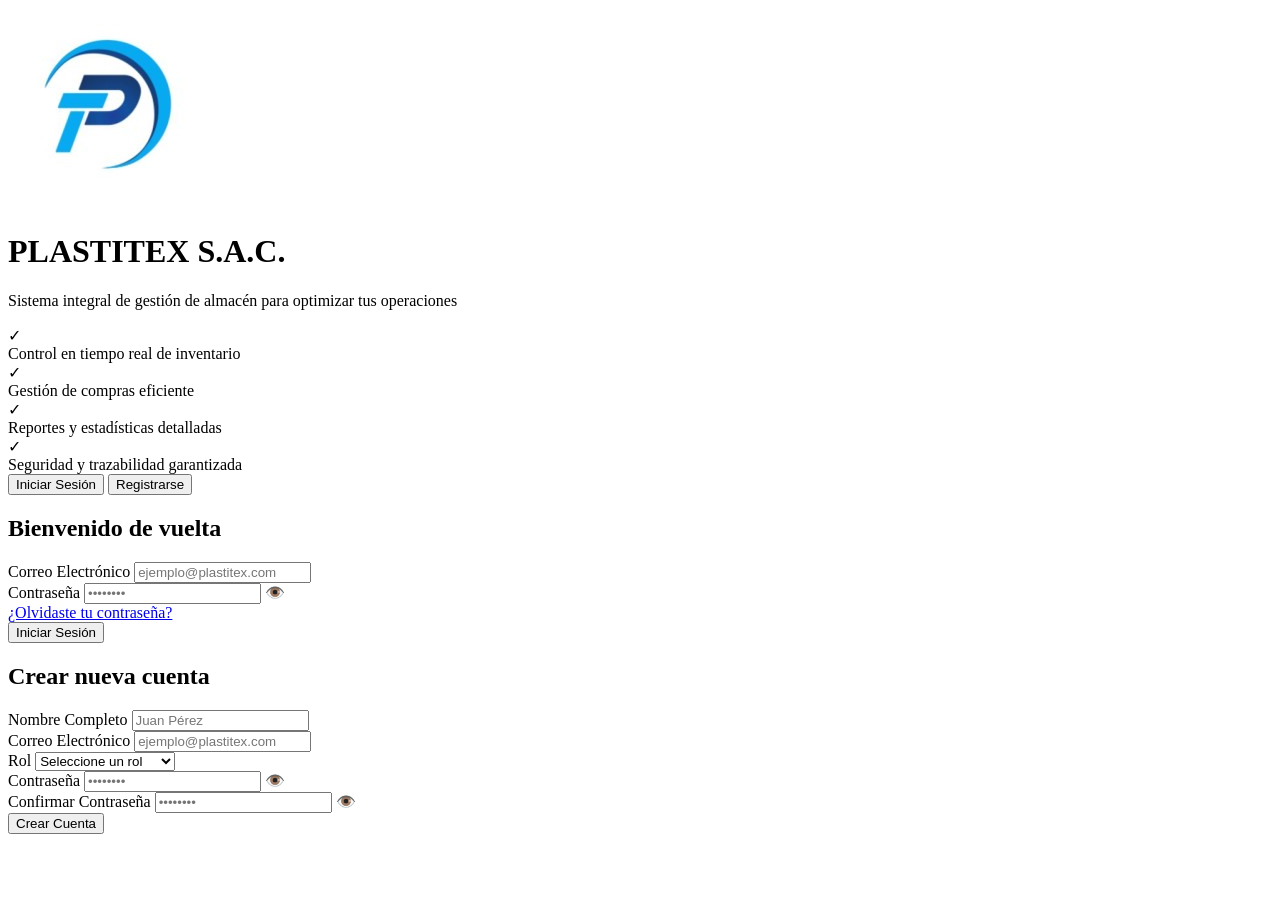
==== src/public/index.html @ a8b5e5da "feat(login): Add implement the BD to log into the system" ====
<!doctype html>
<html lang="es">
  <head>
    <meta charset="UTF-8" />
    <meta name="viewport" content="width=device-width, initial-scale=1.0" />
    <title>Plastitex - Sistema de Gestión</title>
    <link rel="stylesheet" href="/css/styles.css" />
  </head>
  <body>
    <div class="container">
      <div class="left-panel">
        <div class="logo">
          <img src="assets/images/logo.jpg" class="logo-img" alt="" />
        </div>
        <h1>PLASTITEX S.A.C.</h1>
        <p>
          Sistema integral de gestión de almacén para optimizar tus operaciones
        </p>

        <div class="features">
          <div class="feature-item">
            <div class="feature-icon">✓</div>
            <span>Control en tiempo real de inventario</span>
          </div>
          <div class="feature-item">
            <div class="feature-icon">✓</div>
            <span>Gestión de compras eficiente</span>
          </div>
          <div class="feature-item">
            <div class="feature-icon">✓</div>
            <span>Reportes y estadísticas detalladas</span>
          </div>
          <div class="feature-item">
            <div class="feature-icon">✓</div>
            <span>Seguridad y trazabilidad garantizada</span>
          </div>
        </div>
      </div>

      <div class="right-panel">
        <div class="form-container">
          <div class="tabs">
            <button class="tab active" onclick="switchTab('login')">
              Iniciar Sesión
            </button>
            <button class="tab" onclick="switchTab('register')">
              Registrarse
            </button>
          </div>

          <div id="alert" class="alert"></div>

          <!-- Formulario de Login -->
          <div id="login-form" class="form-content active">
            <h2 class="form-title">Bienvenido de vuelta</h2>

            <form onsubmit="handleLogin(event)">
              <div class="form-group">
                <label for="login-email">Correo Electrónico</label>
                <input
                  type="email"
                  id="login-email"
                  placeholder="ejemplo@plastitex.com"
                  required
                />
              </div>

              <div class="form-group password-toggle">
                <label for="login-password">Contraseña</label>
                <input
                  type="password"
                  id="login-password"
                  placeholder="••••••••"
                  required
                />
                <span
                  class="toggle-password"
                  onclick="togglePassword('login-password')"
                  >👁️</span
                >
              </div>

              <div class="forgot-password">
                <a
                  href="#"
                  onclick="showAlert('Contacta al administrador del sistema', 'error')"
                  >¿Olvidaste tu contraseña?</a
                >
              </div>

              <button type="submit" class="btn">Iniciar Sesión</button>
            </form>
          </div>

          <!-- Formulario de Registro -->
          <div id="register-form" class="form-content">
            <h2 class="form-title">Crear nueva cuenta</h2>

            <form onsubmit="handleRegister(event)">
              <div class="form-group">
                <label for="register-name">Nombre Completo</label>
                <input
                  type="text"
                  id="register-name"
                  placeholder="Juan Pérez"
                  required
                />
              </div>

              <div class="form-group">
                <label for="register-email">Correo Electrónico</label>
                <input
                  type="email"
                  id="register-email"
                  placeholder="ejemplo@plastitex.com"
                  required
                />
              </div>

              <div class="form-group">
                <label for="register-role">Rol</label>
                <select id="register-role" required>
                  <option value="">Seleccione un rol</option>
                  <option value="aux_almacen">Auxiliar de Almacén</option>
                  <option value="aux_compra">Auxiliar de Compra</option>
                </select>
              </div>

              <div class="form-group password-toggle">
                <label for="register-password">Contraseña</label>
                <input
                  type="password"
                  id="register-password"
                  placeholder="••••••••"
                  required
                  minlength="6"
                />
                <span
                  class="toggle-password"
                  onclick="togglePassword('register-password')"
                  >👁️</span
                >
              </div>

              <div class="form-group password-toggle">
                <label for="register-confirm">Confirmar Contraseña</label>
                <input
                  type="password"
                  id="register-confirm"
                  placeholder="••••••••"
                  required
                  minlength="6"
                />
                <span
                  class="toggle-password"
                  onclick="togglePassword('register-confirm')"
                  >👁️</span
                >
              </div>

              <button type="submit" class="btn">Crear Cuenta</button>
            </form>
          </div>
        </div>
      </div>
    </div>
    <script src="js/script.js"></script>
  </body>
</html>
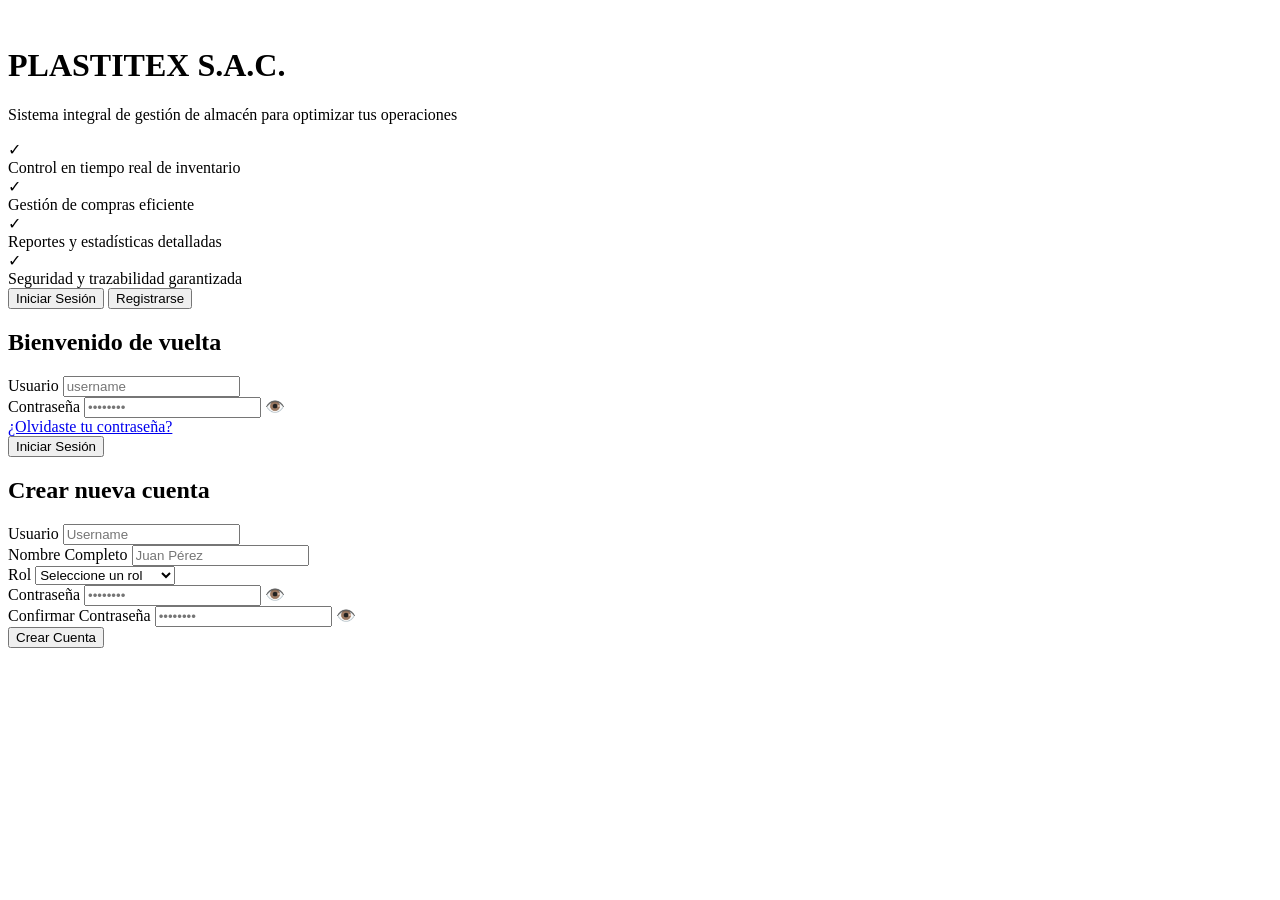
==== commit ea6574c7: "feat(dashboard): Dahsboard is implemented, login work correctly" ====
--- a/src/public/index.html
+++ b/src/public/index.html
@@ -5,12 +5,13 @@
     <meta name="viewport" content="width=device-width, initial-scale=1.0" />
     <title>Plastitex - Sistema de Gestión</title>
     <link rel="stylesheet" href="/css/styles.css" />
+    <script src="/js/script.js" defer></script>
   </head>
   <body>
     <div class="container">
       <div class="left-panel">
         <div class="logo">
-          <img src="assets/images/logo.jpg" class="logo-img" alt="" />
+          <img src="/assets/images/logo.jpg" class="logo-img" alt="" />
         </div>
         <h1>PLASTITEX S.A.C.</h1>
         <p>
@@ -56,11 +57,11 @@
 
             <form onsubmit="handleLogin(event)">
               <div class="form-group">
-                <label for="login-email">Correo Electrónico</label>
+                <label for="login-user">Usuario</label>
                 <input
-                  type="email"
-                  id="login-email"
-                  placeholder="ejemplo@plastitex.com"
+                  type="text"
+                  id="login-user"
+                  placeholder="username"
                   required
                 />
               </div>
@@ -98,21 +99,21 @@
 
             <form onsubmit="handleRegister(event)">
               <div class="form-group">
+                <label for="register-user">Usuario</label>
+                <input
+                  type="text"
+                  id="register-user"
+                  placeholder="Username"
+                  required
+                />
+              </div>
+
+              <div class="form-group">
                 <label for="register-name">Nombre Completo</label>
                 <input
                   type="text"
                   id="register-name"
                   placeholder="Juan Pérez"
-                  required
-                />
-              </div>
-
-              <div class="form-group">
-                <label for="register-email">Correo Electrónico</label>
-                <input
-                  type="email"
-                  id="register-email"
-                  placeholder="ejemplo@plastitex.com"
                   required
                 />
               </div>
@@ -164,6 +165,5 @@
         </div>
       </div>
     </div>
-    <script src="js/script.js"></script>
   </body>
 </html>
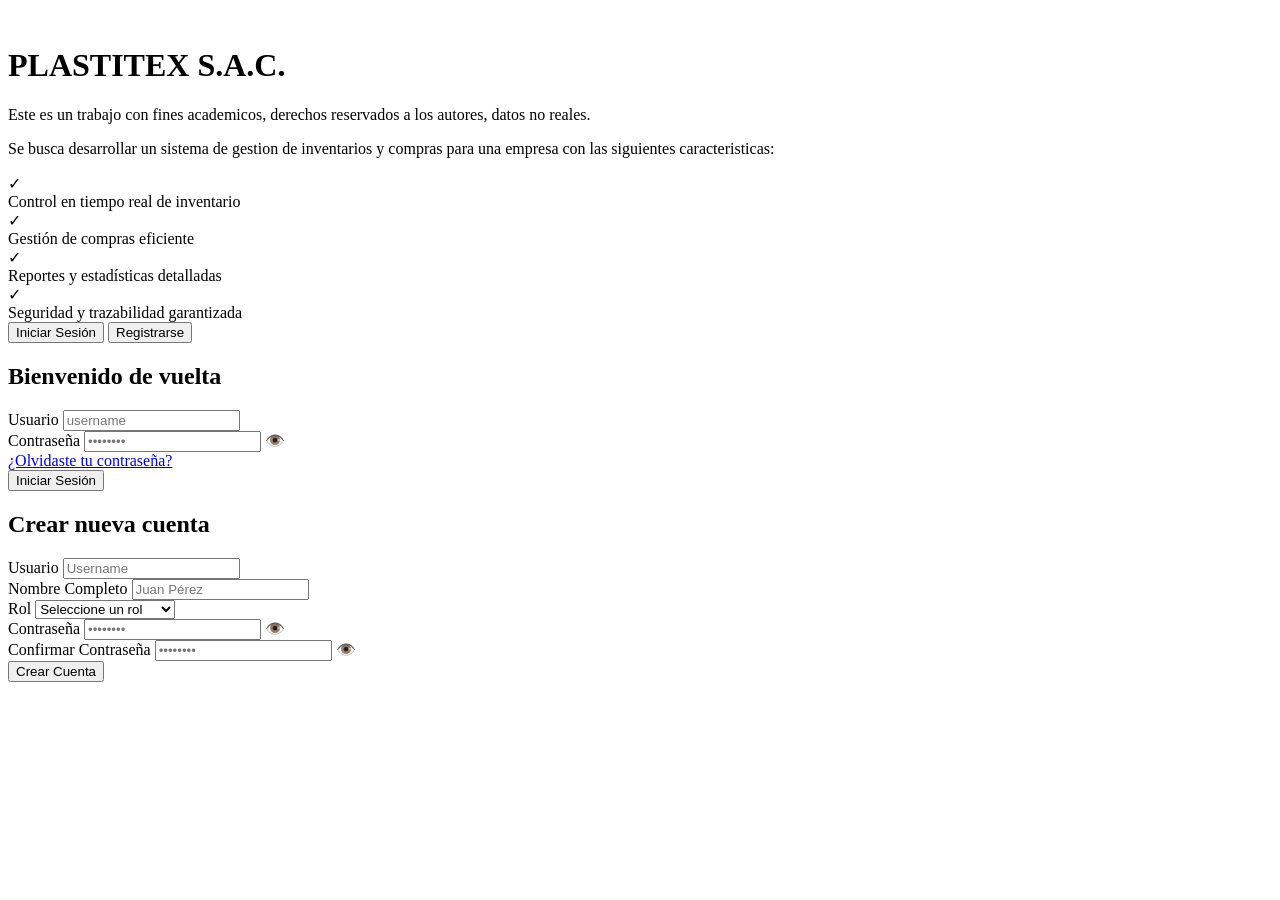
==== commit 4a22db79: "colorin colorado ahora SI, este trabajo ha sido terminado... cre xD" ====
--- a/src/public/index.html
+++ b/src/public/index.html
@@ -15,10 +15,15 @@
         </div>
         <h1>PLASTITEX S.A.C.</h1>
         <p>
-          Sistema integral de gestión de almacén para optimizar tus operaciones
+          Este es un trabajo con fines academicos, derechos reservados a los
+          autores, datos no reales.
         </p>
 
         <div class="features">
+          <p>
+            Se busca desarrollar un sistema de gestion de inventarios y compras
+            para una empresa con las siguientes caracteristicas:
+          </p>
           <div class="feature-item">
             <div class="feature-icon">✓</div>
             <span>Control en tiempo real de inventario</span>
